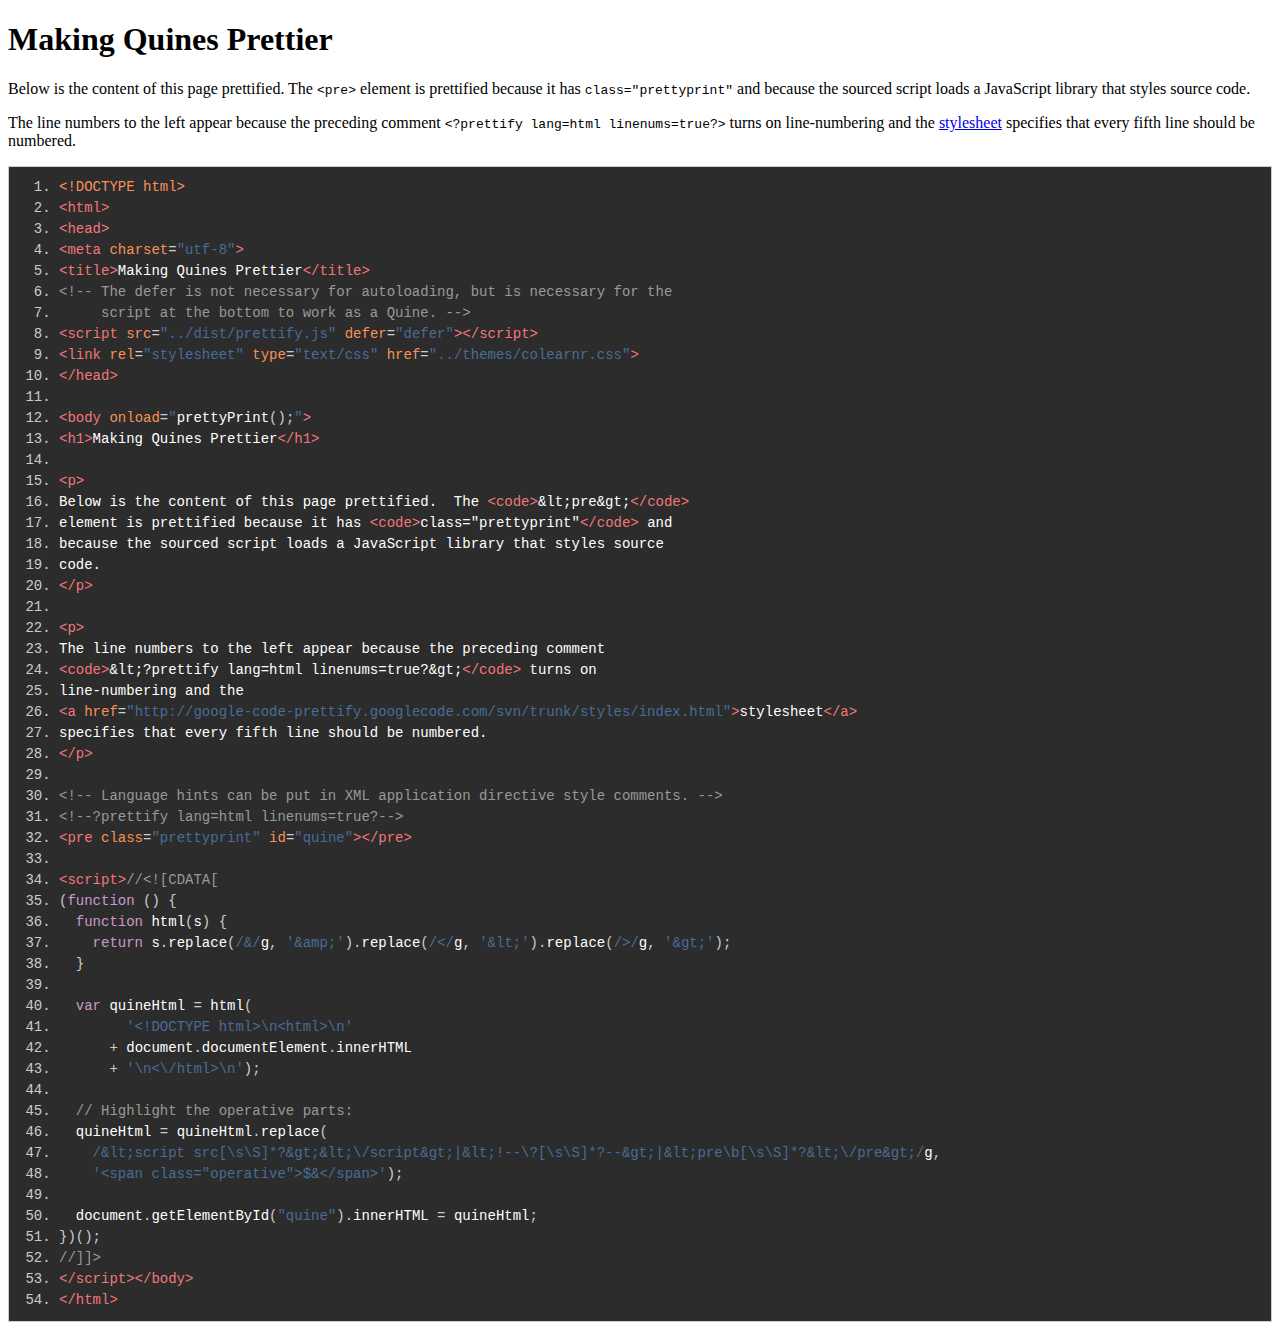
==== examples/cl.html @ a7c0b3bb "First version with updated language and themes list" ====
<!DOCTYPE html>
<html>
<head>
<meta charset="utf-8" />
<title>Making Quines Prettier</title>
<!-- The defer is not necessary for autoloading, but is necessary for the
     script at the bottom to work as a Quine. -->
<script src="../dist/prettify.js" defer="defer"></script>
<link rel="stylesheet" type="text/css" href="../themes/colearnr.css">
</head>

<body onload="prettyPrint();">
<h1>Making Quines Prettier</h1>

<p>
Below is the content of this page prettified.  The <code>&lt;pre&gt;</code>
element is prettified because it has <code>class="prettyprint"</code> and
because the sourced script loads a JavaScript library that styles source
code.
</p>

<p>
The line numbers to the left appear because the preceding comment
<code>&lt;?prettify lang=html linenums=true?&gt;</code> turns on
line-numbering and the
<a href="http://google-code-prettify.googlecode.com/svn/trunk/styles/index.html">stylesheet</a>
specifies that every fifth line should be numbered.
</p>

<!-- Language hints can be put in XML application directive style comments. -->
<?prettify lang=html linenums=true?>
<pre class="prettyprint" id="quine"></pre>

<script>//<![CDATA[
(function () {
  function html(s) {
    return s.replace(/&/g, '&amp;').replace(/</g, '&lt;').replace(/>/g, '&gt;');
  }

  var quineHtml = html(
        '<!DOCTYPE html>\n<html>\n'
      + document.documentElement.innerHTML
      + '\n<\/html>\n');

  // Highlight the operative parts:
  quineHtml = quineHtml.replace(
    /&lt;script src[\s\S]*?&gt;&lt;\/script&gt;|&lt;!--\?[\s\S]*?--&gt;|&lt;pre\b[\s\S]*?&lt;\/pre&gt;/g,
    '<span class="operative">$&</span>');

  document.getElementById("quine").innerHTML = quineHtml;
})();
//]]>
</script></body>
</html>
---- themes/colearnr.css ----
/* Tomorrow Night Eighties Theme */
/* Original theme - https://github.com/chriskempson/tomorrow-theme */
.prettyprint {
  background: #2c2c2c;
  font-family: 'Source Code Pro', Consolas, 'Courier New', Menlo, 'Bitstream Vera Sans Mono', 'DejaVu Sans Mono', Monaco, Consolas, monospace;
  font-size: 14px;
  line-height: 1.5;
  border: 1px solid #ccc;
  padding: 10px;
}

.pln {
  color: #FFFFFF;
}

@media screen {
  .str {
    color: #486D98;
  }

  .kwd {
    color: #cc99cc;
  }

  .com {
    color: #999999;
  }

  .typ {
    color: #6699cc;
  }

  .lit {
    color: #f99157;
  }

  .pun {
    color: #cccccc;
  }

  .opn {
    color: #cccccc;
  }

  .clo {
    color: #cccccc;
  }

  .tag {
    color: #f2777a;
  }

  .atn {
    color: #f99157;
  }

  .atv {
    color: #486D98;
  }

  .dec {
    color: #f99157;
  }

  .var {
    color: #f2777a;
  }

  .fun {
    color: #6699cc;
  }
}
@media print, projection {
  .pln {
    color: #000000;
  }
  .str {
    color: #006600;
  }

  .kwd {
    color: #006;
    font-weight: bold;
  }

  .com {
    color: #600;
    font-style: italic;
  }

  .typ {
    color: #404;
    font-weight: bold;
  }

  .lit {
    color: #004444;
  }

  .pun, .opn, .clo {
    color: #444400;
  }

  .tag {
    color: #006;
    font-weight: bold;
  }

  .atn {
    color: #440044;
  }

  .atv {
    color: #006600;
  }
}
/* Specify class=linenums on a pre to get line numbering */
ol.linenums {
  margin-top: 0;
  margin-bottom: 0;
  color: #cccccc;
}

/* IE indents via margin-left */
li.L0,
li.L1,
li.L2,
li.L3,
li.L4,
li.L5,
li.L6,
li.L7,
li.L8,
li.L9 {
  /* */
}

/* Alternate shading for lines */
li.L1,
li.L3,
li.L5,
li.L7,
li.L9 {
  /* */
}
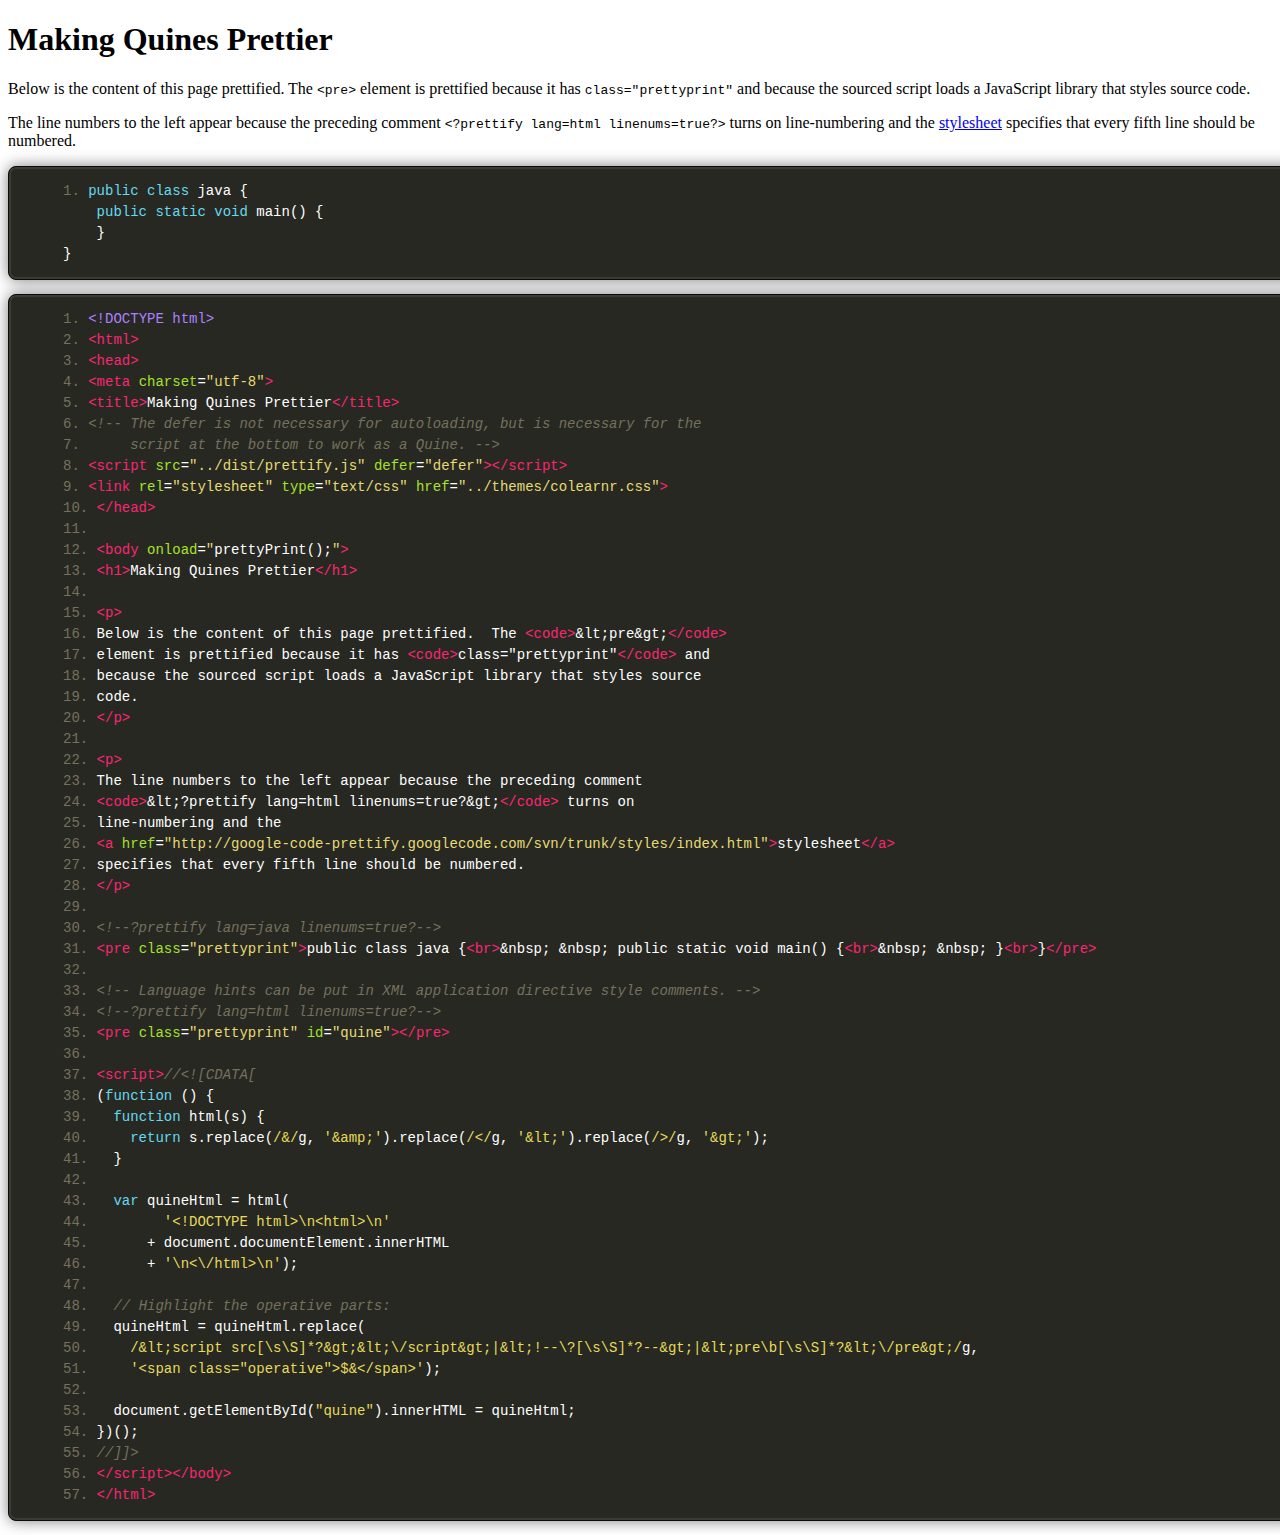
==== commit c73d0330: "Added CoLearnr theme" ====
--- a/examples/cl.html
+++ b/examples/cl.html
@@ -27,6 +27,9 @@
 specifies that every fifth line should be numbered.
 </p>
 
+<?prettify lang=java linenums=true?>
+<pre class="prettyprint">public class java {<br>&nbsp; &nbsp; public static void main() {<br>&nbsp; &nbsp; }<br>}</pre>
+
 <!-- Language hints can be put in XML application directive style comments. -->
 <?prettify lang=html linenums=true?>
 <pre class="prettyprint" id="quine"></pre>
--- a/themes/colearnr.css
+++ b/themes/colearnr.css
@@ -1,145 +1,79 @@
-/* Tomorrow Night Eighties Theme */
-/* Original theme - https://github.com/chriskempson/tomorrow-theme */
-.prettyprint {
-  background: #2c2c2c;
-  font-family: 'Source Code Pro', Consolas, 'Courier New', Menlo, 'Bitstream Vera Sans Mono', 'DejaVu Sans Mono', Monaco, Consolas, monospace;
+/* ========================
+//Based on: https://github.com/RaphaelDDL/google-prettify-monokai-theme/
+//======================== */
+
+pre .str, code .str { color: #e6db5a; } /* string */
+pre .kwd, code .kwd { color: #66d9ef; } /* keyword */
+pre .com, code .com { color: #75715e; font-style: italic; } /* comment */
+pre .typ, code .typ { color: #66d9ef; } /* type */
+pre .lit, code .lit { color: #ae81ff; } /* literal */
+pre .pun, code .pun { color: #fff; } /* punctuation */
+pre .pln, code .pln { color: #fff; } /* plaintext */
+pre .tag, code .tag { color: #f92672; } /* html/xml tag */
+pre .atn, code .atn { color: #a6e22a; } /* html/xml attribute name */
+pre .atv, code .atv { color: #e6db74; } /* html/xml attribute value */
+pre .dec, code .dec { color: #ae81ff; } /* decimal */
+
+pre.prettyprint, code.prettyprint {
+  background-color: #272822;
+  -moz-border-radius: 8px;
+  -webkit-border-radius: 8px;
+  -o-border-radius: 8px;
+  -ms-border-radius: 8px;
+  -khtml-border-radius: 8px;
+  border-radius: 8px;
+}
+
+pre.prettyprint {
+  width: 100%;
+  margin: 1em auto;
+  padding: 1em;
+  white-space: pre-wrap;
   font-size: 14px;
   line-height: 1.5;
-  border: 1px solid #ccc;
-  padding: 10px;
+  font-family: 'Source Code Pro', Consolas, 'Courier New', Menlo, 'Bitstream Vera Sans Mono', 'DejaVu Sans Mono';
 }
 
-.pln {
-  color: #FFFFFF;
+pre.prettyprinted {
+  box-shadow:inset 0 0 1px 2px #3c3d39, 0 0 15px rgba(0,0,0,0.5);
+  border:1px solid #0b0c0a;
 }
 
-@media screen {
-  .str {
-    color: #486D98;
-  }
 
-  .kwd {
-    color: #cc99cc;
-  }
-
-  .com {
-    color: #999999;
-  }
-
-  .typ {
-    color: #6699cc;
-  }
-
-  .lit {
-    color: #f99157;
-  }
-
-  .pun {
-    color: #cccccc;
-  }
-
-  .opn {
-    color: #cccccc;
-  }
-
-  .clo {
-    color: #cccccc;
-  }
-
-  .tag {
-    color: #f2777a;
-  }
-
-  .atn {
-    color: #f99157;
-  }
-
-  .atv {
-    color: #486D98;
-  }
-
-  .dec {
-    color: #f99157;
-  }
-
-  .var {
-    color: #f2777a;
-  }
-
-  .fun {
-    color: #6699cc;
-  }
-}
-@media print, projection {
-  .pln {
-    color: #000000;
-  }
-  .str {
-    color: #006600;
-  }
-
-  .kwd {
-    color: #006;
-    font-weight: bold;
-  }
-
-  .com {
-    color: #600;
-    font-style: italic;
-  }
-
-  .typ {
-    color: #404;
-    font-weight: bold;
-  }
-
-  .lit {
-    color: #004444;
-  }
-
-  .pun, .opn, .clo {
-    color: #444400;
-  }
-
-  .tag {
-    color: #006;
-    font-weight: bold;
-  }
-
-  .atn {
-    color: #440044;
-  }
-
-  .atv {
-    color: #006600;
-  }
-}
-/* Specify class=linenums on a pre to get line numbering */
+/* ------------------------
+//Section: class 'linenums' for line numbering
+//------------------------ */
 ol.linenums {
   margin-top: 0;
   margin-bottom: 0;
-  color: #cccccc;
+  color: #75715e;
+  list-style: decimal inside !important;
+} /* IE indents via margin-left */
+
+
+/* =============================================
+//Section: Print Styles (partially from Sunburn Theme)
+//================================================ */
+@media print {
+  pre.prettyprinted, pre.prettyprint, code.prettyprint {
+    background-color:#fff;
+    color:#000;
+    -moz-border-radius:0;
+    -webkit-border-radius:0;
+    -o-border-radius:0;
+    -ms-border-radius:0;
+    -khtml-border-radius:0;
+    border-radius:0;
+  }
+
+  pre .str, code .str { color: #060; }
+  pre .kwd, code .kwd { color: #006; font-weight: bold; }
+  pre .com, code .com { color: #600; font-style: italic; }
+  pre .typ, code .typ { color: #404; font-weight: bold; }
+  pre .lit, code .lit { color: #044; }
+  pre .pun, code .pun { color: #440; }
+  pre .pln, code .pln { color: #000; }
+  pre .tag, code .tag { color: #006; font-weight: bold; }
+  pre .atn, code .atn { color: #404; }
+  pre .atv, code .atv { color: #060; }
 }
-
-/* IE indents via margin-left */
-li.L0,
-li.L1,
-li.L2,
-li.L3,
-li.L4,
-li.L5,
-li.L6,
-li.L7,
-li.L8,
-li.L9 {
-  /* */
-}
-
-/* Alternate shading for lines */
-li.L1,
-li.L3,
-li.L5,
-li.L7,
-li.L9 {
-  /* */
-}
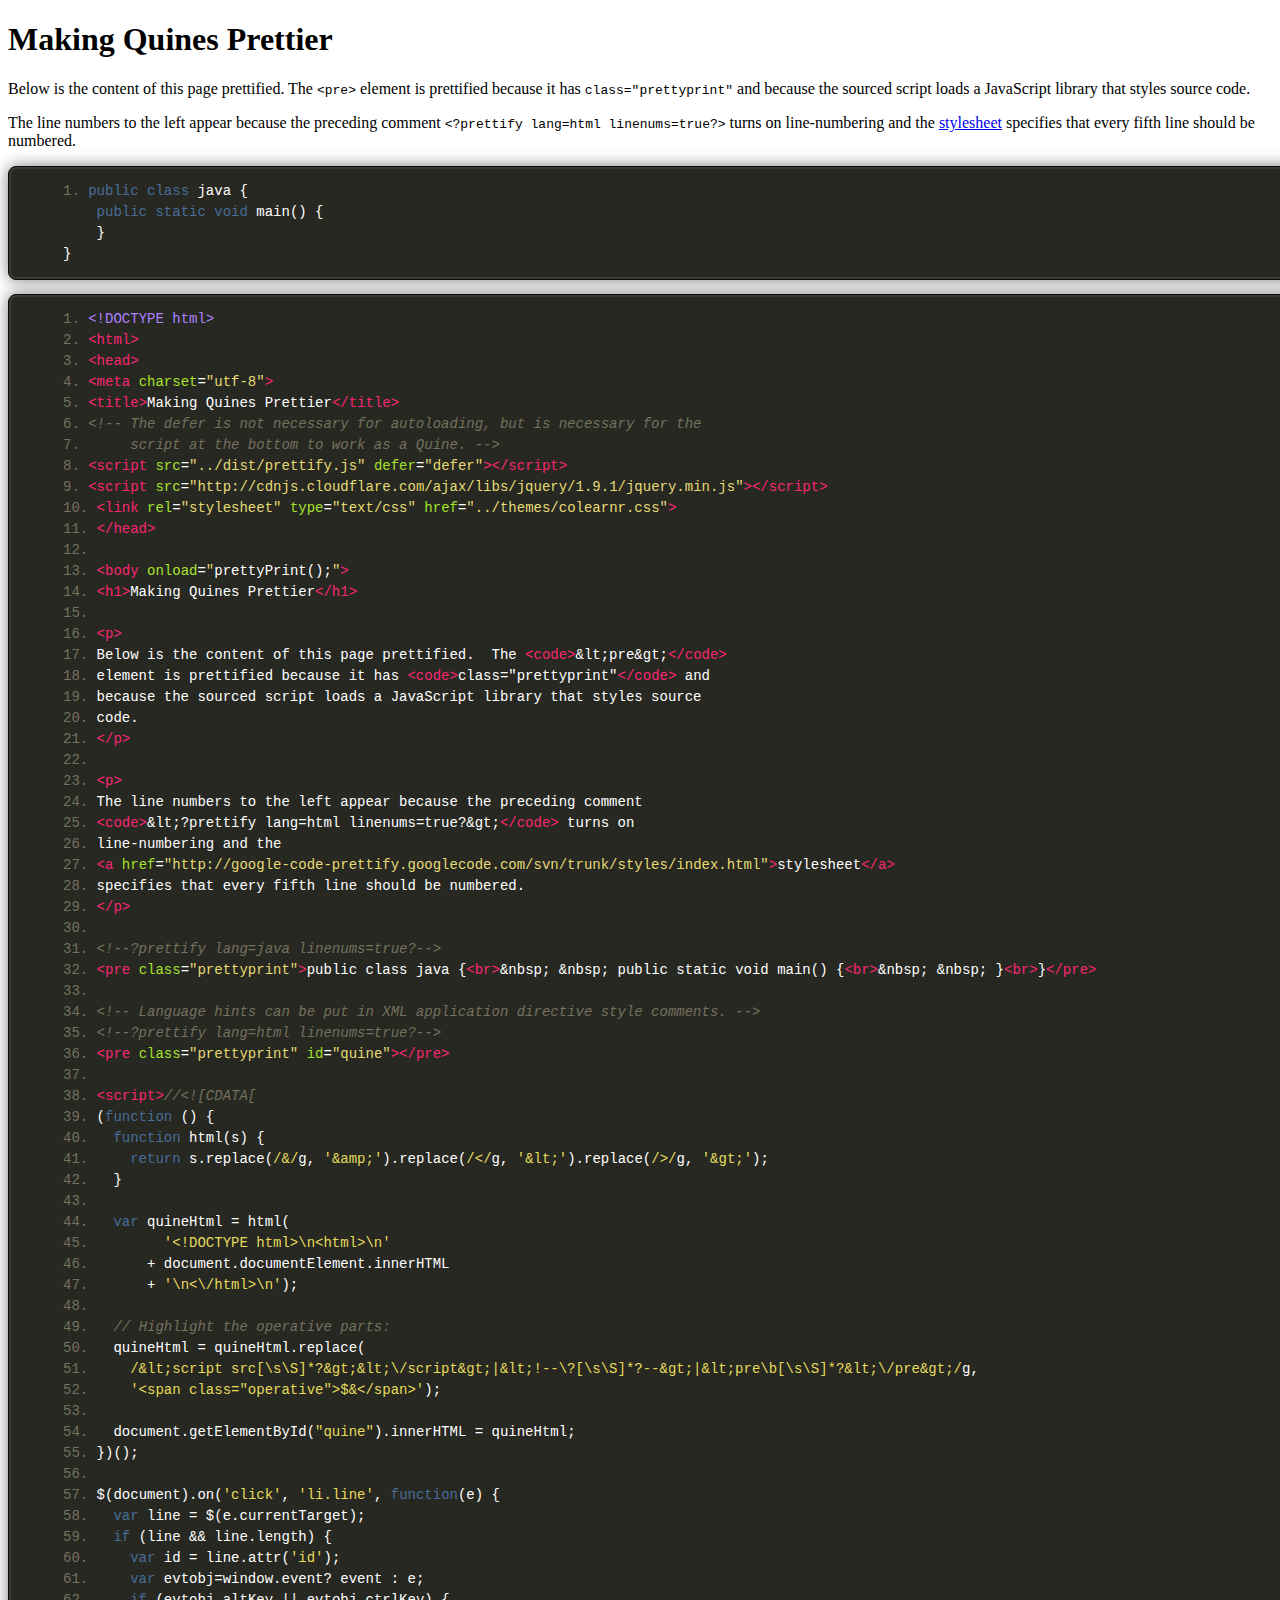
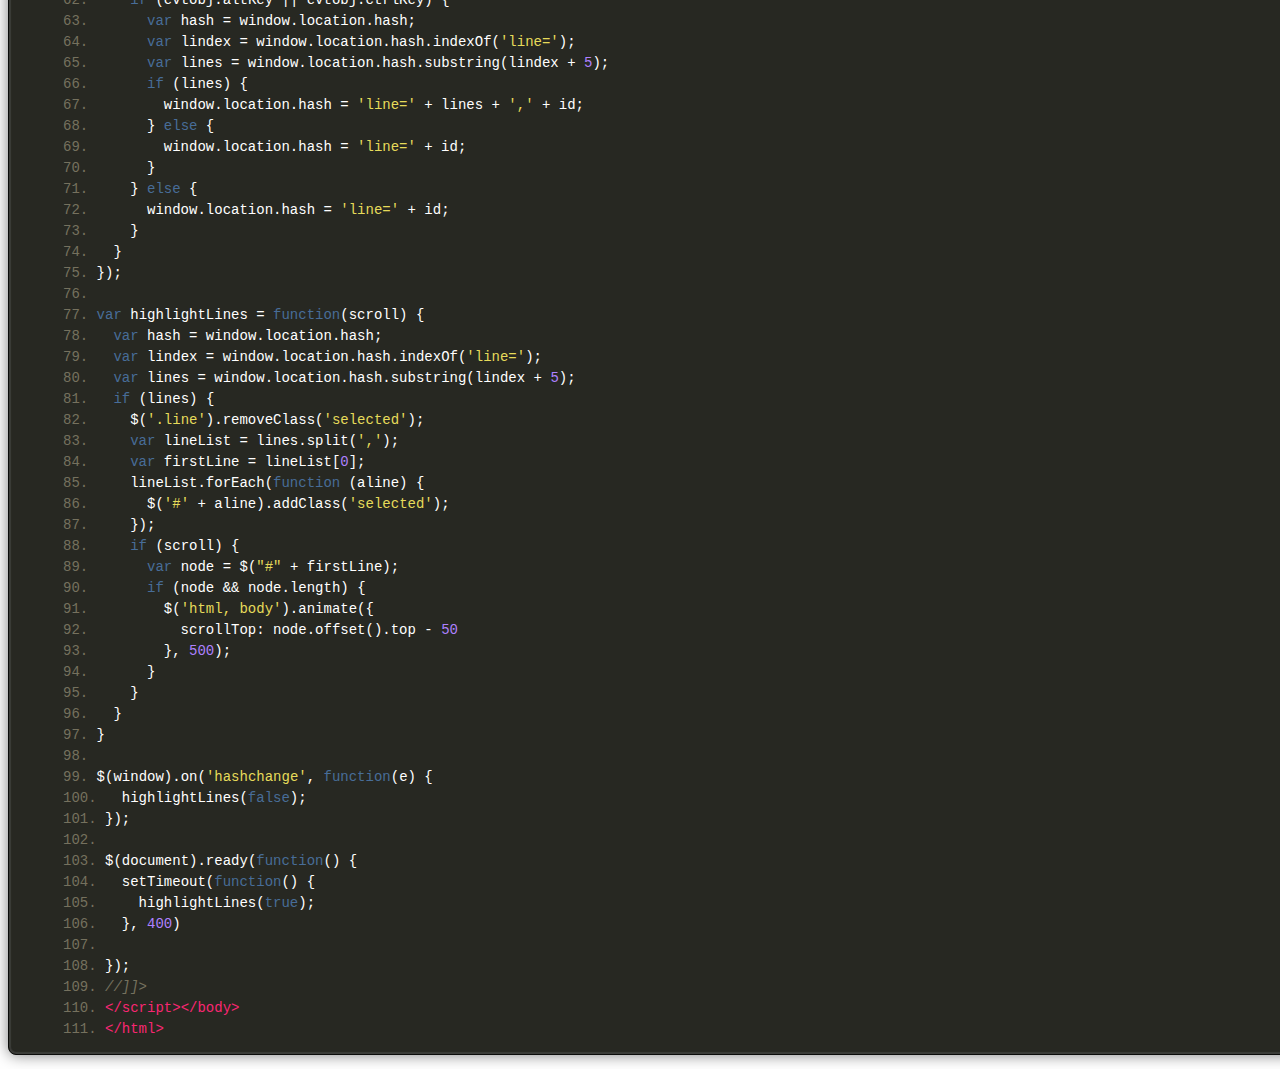
==== commit 5af4fea2: "Support for highlighting lines" ====
--- a/examples/cl.html
+++ b/examples/cl.html
@@ -6,6 +6,7 @@
 <!-- The defer is not necessary for autoloading, but is necessary for the
      script at the bottom to work as a Quine. -->
 <script src="../dist/prettify.js" defer="defer"></script>
+<script src="http://cdnjs.cloudflare.com/ajax/libs/jquery/1.9.1/jquery.min.js"></script>
 <link rel="stylesheet" type="text/css" href="../themes/colearnr.css">
 </head>
 
@@ -52,6 +53,59 @@
 
   document.getElementById("quine").innerHTML = quineHtml;
 })();
+
+$(document).on('click', 'li.line', function(e) {
+  var line = $(e.currentTarget);
+  if (line && line.length) {
+    var id = line.attr('id');
+    var evtobj=window.event? event : e;
+    if (evtobj.altKey || evtobj.ctrlKey) {
+      var hash = window.location.hash;
+      var lindex = window.location.hash.indexOf('line=');
+      var lines = window.location.hash.substring(lindex + 5);
+      if (lines) {
+        window.location.hash = 'line=' + lines + ',' + id;
+      } else {
+        window.location.hash = 'line=' + id;
+      }
+    } else {
+      window.location.hash = 'line=' + id;
+    }
+  }
+});
+
+var highlightLines = function(scroll) {
+  var hash = window.location.hash;
+  var lindex = window.location.hash.indexOf('line=');
+  var lines = window.location.hash.substring(lindex + 5);
+  if (lines) {
+    $('.line').removeClass('selected');
+    var lineList = lines.split(',');
+    var firstLine = lineList[0];
+    lineList.forEach(function (aline) {
+      $('#' + aline).addClass('selected');
+    });
+    if (scroll) {
+      var node = $("#" + firstLine);
+      if (node && node.length) {
+        $('html, body').animate({
+          scrollTop: node.offset().top - 50
+        }, 500);
+      }
+    }
+  }
+}
+
+$(window).on('hashchange', function(e) {
+  highlightLines(false);
+});
+
+$(document).ready(function() {
+  setTimeout(function() {
+    highlightLines(true);
+  }, 400)
+
+});
 //]]>
 </script></body>
 </html>
--- a/themes/colearnr.css
+++ b/themes/colearnr.css
@@ -3,9 +3,9 @@
 //======================== */
 
 pre .str, code .str { color: #e6db5a; } /* string */
-pre .kwd, code .kwd { color: #66d9ef; } /* keyword */
+pre .kwd, code .kwd { color: #486D98; } /* keyword */
 pre .com, code .com { color: #75715e; font-style: italic; } /* comment */
-pre .typ, code .typ { color: #66d9ef; } /* type */
+pre .typ, code .typ { color: #486D98; } /* type */
 pre .lit, code .lit { color: #ae81ff; } /* literal */
 pre .pun, code .pun { color: #fff; } /* punctuation */
 pre .pln, code .pln { color: #fff; } /* plaintext */
@@ -50,6 +50,9 @@
   list-style: decimal inside !important;
 } /* IE indents via margin-left */
 
+li.selected {
+  border: #486D98 solid 1px;
+}
 
 /* =============================================
 //Section: Print Styles (partially from Sunburn Theme)
@@ -67,13 +70,13 @@
   }
 
   pre .str, code .str { color: #060; }
-  pre .kwd, code .kwd { color: #006; font-weight: bold; }
+  pre .kwd, code .kwd { color: #486D98; font-weight: bold; }
   pre .com, code .com { color: #600; font-style: italic; }
   pre .typ, code .typ { color: #404; font-weight: bold; }
   pre .lit, code .lit { color: #044; }
   pre .pun, code .pun { color: #440; }
   pre .pln, code .pln { color: #000; }
-  pre .tag, code .tag { color: #006; font-weight: bold; }
+  pre .tag, code .tag { color: #486D98; font-weight: bold; }
   pre .atn, code .atn { color: #404; }
   pre .atv, code .atv { color: #060; }
 }
